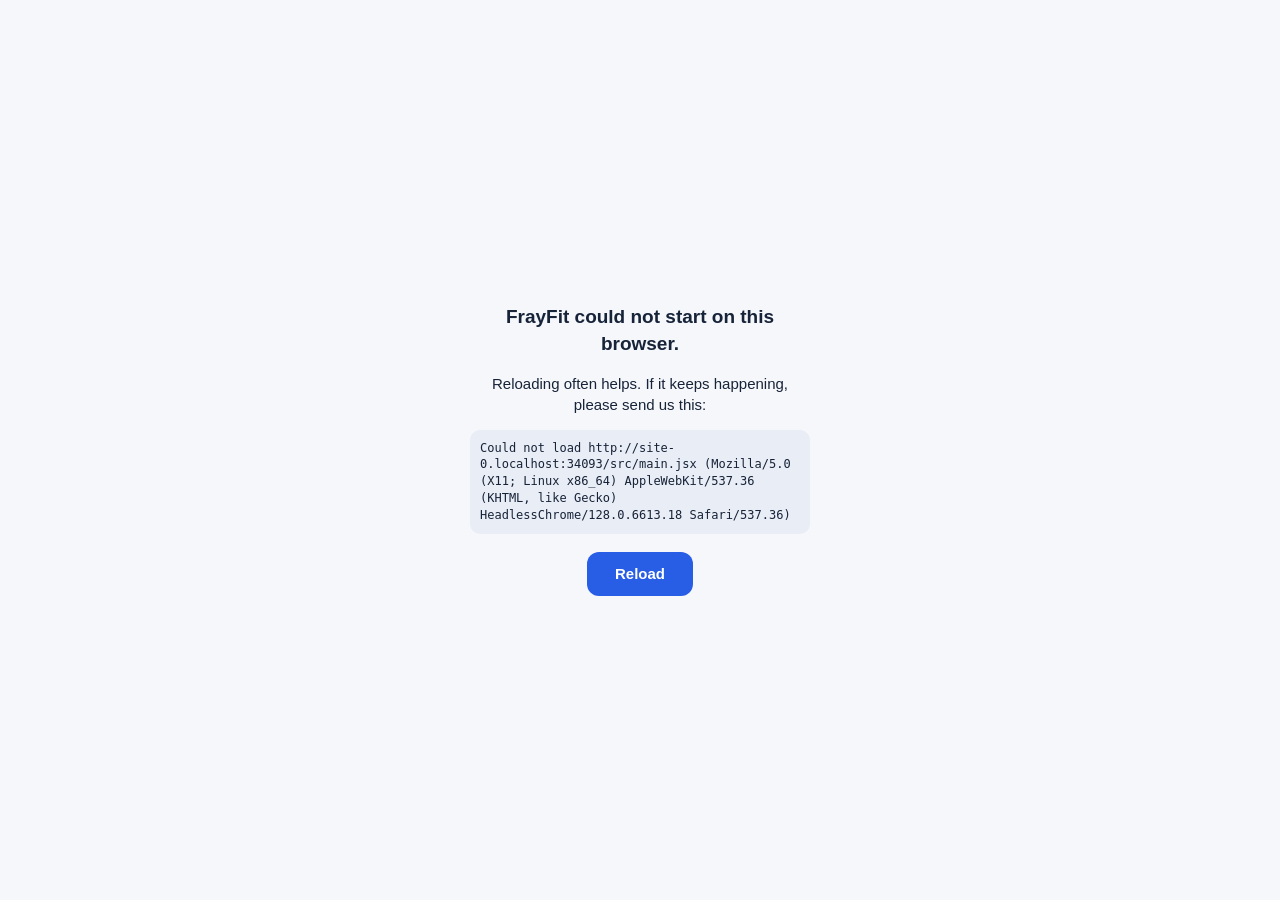
==== frontend/index.html @ 6e41d62d "Add FrayFit personal edition with original dashboard and full OpenGym catalogue Preserve exercises, " ====
<!DOCTYPE html>
<html lang="fr">
<head>
<meta charset="UTF-8">
<meta name="viewport" content="width=device-width,initial-scale=1,viewport-fit=cover,user-scalable=no">
<script>
  // Set direction before first paint so an Arabic profile never flashes as LTR.
  // The app re-applies this on every language change (lib/i18n.js setLang).
  // i18n-core RTL_LANGS is the runtime source of truth — keep this list in sync.
  try {
    var s = JSON.parse(localStorage.getItem('gym_state_v1') || '{}');
    var l = s.langAuto === true ? 'fr' : s.lang || 'fr';
    document.documentElement.lang = l;
    document.documentElement.dir = l === 'ar' ? 'rtl' : 'ltr';
  } catch (e) {}
  // Boot watchdog. A chunk this browser cannot parse (1.4.2's regex lookbehind on iOS 15.5 to
  // 16.3) kills the module graph before any of the app runs, and the logo lifted forever. Here,
  // outside the bundle and in plain old syntax, so it still runs then: a script that fails to
  // load or parse, or no app after 10 s, puts the reason and a Reload button where the logo was.
  // English only, as the packs are in the bundle that did not load. lib/boot.js removes #boot
  // (message included) once the app draws, so a slow start that gets there still gets there.
  (function () {
    var shown = false, last = '';
    function fail(title, detail) {
      var b = document.getElementById('boot');
      // Too early for the boot screen (a script in <head>): say it once the page is there.
      if (!b && document.readyState === 'loading') return document.addEventListener('DOMContentLoaded', function () { fail(title, detail); });
      if (shown || !b || b.getAttribute('data-leaving')) return;
      shown = true;
      b.className = 'fail';
      b.removeAttribute('aria-hidden');
      b.setAttribute('role', 'alert');
      b.setAttribute('dir', 'ltr');
      b.innerHTML = '';
      var box = document.createElement('div'), h = document.createElement('p'), p = document.createElement('p');
      h.className = 'h';
      h.textContent = title;
      p.textContent = 'Reloading often helps. If it keeps happening, please send us this:';
      var c = document.createElement('code');
      c.textContent = (detail || 'No error, it just never finished loading.') + ' (' + navigator.userAgent + ')';
      var r = document.createElement('button');
      r.type = 'button';
      r.textContent = 'Reload';
      r.onclick = function () { location.reload(); };
      box.appendChild(h); box.appendChild(p); box.appendChild(c); box.appendChild(r);
      b.appendChild(box);
    }
    window.addEventListener('error', function (e) {
      var t = e && e.target;
      if (t && t.tagName === 'SCRIPT') return fail('FrayFit could not start on this browser.', 'Could not load ' + (t.src || 'a script'));
      if (!e || !e.message) return;
      last = e.message + (e.filename ? ' at ' + e.filename.split('/').pop() + ':' + e.lineno : '');
      if (/SyntaxError|Unexpected|Invalid regular expression/i.test(e.message)) fail('FrayFit could not start on this browser.', last);
    }, true);
    window.addEventListener('unhandledrejection', function (e) {
      var r = e && e.reason;
      if (r) last = String((r && r.message) || r);
    });
    setTimeout(function () {
      fail(last ? 'FrayFit could not start on this browser.' : 'FrayFit is taking too long to start.', last);
    }, 10000);
  })();
</script>
<title>FrayFit</title>
<meta name="description" content="FrayFit — programmes, exercices et suivi de vos séances">
<meta name="theme-color" content="#285de5">
<meta name="apple-mobile-web-app-capable" content="yes">
<meta name="mobile-web-app-capable" content="yes">
<meta name="apple-mobile-web-app-status-bar-style" content="black-translucent">
<meta name="apple-mobile-web-app-title" content="FrayFit">
<!-- use-credentials: browsers fetch the manifest without cookies, even same-origin; behind an auth
     proxy (Authelia, Cloudflare Access, Teleport…) that fetch is a login redirect and the Home Screen
     icon comes out generic. iOS 26 reads the icon from the manifest, so this is where it shows. -->
<link rel="manifest" href="manifest.json" crossorigin="use-credentials">
<link rel="apple-touch-icon" href="icon-180.png">
<link rel="icon" type="image/svg+xml" href="frayfit-icon.svg">
</head>
<body>
<!-- The boot screen: painted with the HTML, before any script runs, so the gap between the
     native splash and the first real screen is the logo loading its plates instead of a black
     page. Cobalt identity for the personal FrayFit web edition. lib/boot.js takes it away the moment the
     app can draw, so it never adds a wait. -->
<style>
  #boot{position:fixed;inset:0;z-index:2147483000;display:grid;place-items:center;background:#f5f7fb;transition:opacity .22s ease-out}
  #boot.out{opacity:0;pointer-events:none}
  #boot svg{width:112px;height:auto;overflow:visible}
  #boot rect,#boot ellipse{transform-box:fill-box;transform-origin:center}
  #boot .bar{animation:boot-bar .32s cubic-bezier(.3,.7,.4,1) both}
  #boot .pl{animation:boot-plate .28s cubic-bezier(.3,.7,.4,1.3) both}
  #boot .pr{animation:boot-plate-r .28s cubic-bezier(.3,.7,.4,1.3) both}
  #boot .in{animation-delay:.22s}
  #boot .outer{animation-delay:.36s}
  #boot .db{animation:boot-rep 1.25s ease-in-out .75s infinite}
  #boot ellipse{fill:#285de5;opacity:.12;animation:boot-shadow 1.25s ease-in-out .75s infinite}
  @keyframes boot-bar{from{transform:scaleX(0)}}
  @keyframes boot-plate{from{transform:translateX(-40px);opacity:0}}
  @keyframes boot-plate-r{from{transform:translateX(40px);opacity:0}}
  @keyframes boot-rep{50%{transform:translateY(-26px)}}
  @keyframes boot-shadow{50%{transform:scaleX(.72);opacity:.05}}
  #boot.fail{place-items:center;padding:24px}
  #boot.fail div{max-width:340px;font:15px/1.4 -apple-system,BlinkMacSystemFont,Segoe UI,Roboto,sans-serif;color:#172338;text-align:center}
  #boot.fail .h{font-size:19px;font-weight:600;margin:0 0 8px}
  #boot.fail code{display:block;margin:14px 0 18px;padding:10px;border-radius:10px;background:#e9edf5;color:#172338;font-size:12px;text-align:left;word-break:break-word;-webkit-user-select:text;user-select:text}
  #boot.fail button{font:inherit;font-weight:600;color:#ffffff;background:#285de5;border:0;border-radius:12px;min-height:44px;padding:0 28px}
  @media (prefers-reduced-motion:reduce){
    #boot .bar,#boot .pl,#boot .pr,#boot ellipse{animation:none}
    #boot .db{animation:boot-breathe 1.6s ease-in-out infinite}
    @keyframes boot-breathe{50%{opacity:.55}}
  }
</style>
<div id="boot" aria-hidden="true">
  <svg viewBox="80 140 352 250">
    <ellipse cx="256" cy="372" rx="150" ry="9"/>
    <g class="db" fill="#285de5">
      <rect class="bar" x="80" y="242" width="352" height="28"/>
      <rect class="pl in" x="131" y="169" width="47" height="174"/>
      <rect class="pr in" x="334" y="169" width="47" height="174"/>
      <rect class="pl outer" x="80" y="199" width="36" height="114"/>
      <rect class="pr outer" x="396" y="199" width="36" height="114"/>
    </g>
  </svg>
</div>
<div id="root"></div>
<script type="module" src="/src/main.jsx"></script>
</body>
</html>
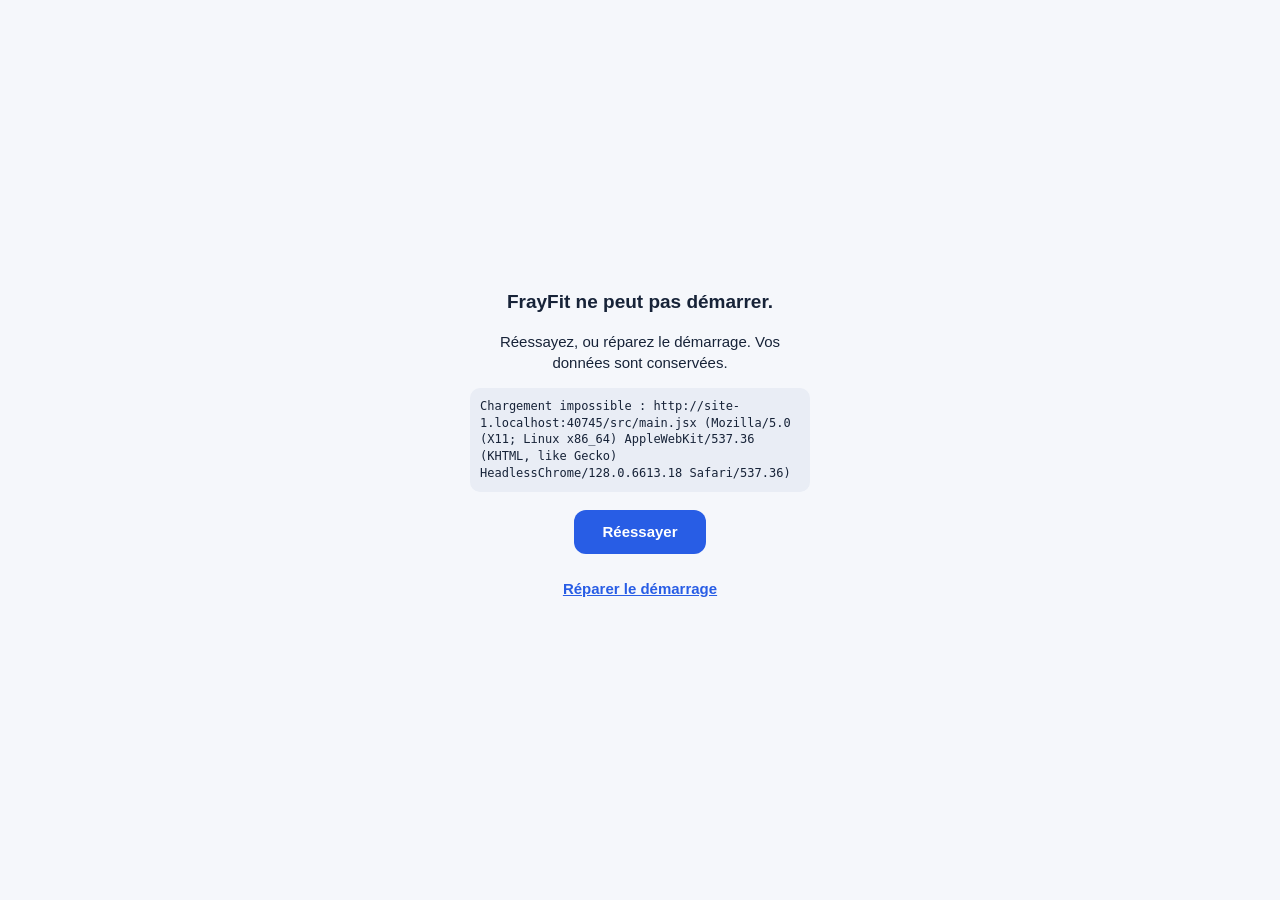
==== commit 6d56139b: "Fix slow startup recovery and split immutable media registry layers Allow valid slow API startup bef" ====
--- a/frontend/index.html
+++ b/frontend/index.html
@@ -16,49 +16,61 @@
   // Boot watchdog. A chunk this browser cannot parse (1.4.2's regex lookbehind on iOS 15.5 to
   // 16.3) kills the module graph before any of the app runs, and the logo lifted forever. Here,
   // outside the bundle and in plain old syntax, so it still runs then: a script that fails to
-  // load or parse, or no app after 10 s, puts the reason and a Reload button where the logo was.
-  // English only, as the packs are in the bundle that did not load. lib/boot.js removes #boot
+  // load or parse puts the reason where the logo was. The API can validly wait 20 s each for
+  // config and the session, especially when the host wakes up: 10 s is a quiet progress message,
+  // not a failure. After 50 s offer recovery outside the module graph. lib/boot.js removes #boot
   // (message included) once the app draws, so a slow start that gets there still gets there.
   (function () {
-    var shown = false, last = '';
-    function fail(title, detail) {
+    var failed = false, last = '';
+    function show(title, detail, failure) {
       var b = document.getElementById('boot');
       // Too early for the boot screen (a script in <head>): say it once the page is there.
-      if (!b && document.readyState === 'loading') return document.addEventListener('DOMContentLoaded', function () { fail(title, detail); });
-      if (shown || !b || b.getAttribute('data-leaving')) return;
-      shown = true;
-      b.className = 'fail';
+      if (!b && document.readyState === 'loading') return document.addEventListener('DOMContentLoaded', function () { show(title, detail, failure); });
+      if (failed || !b || b.getAttribute('data-leaving')) return;
+      failed = failure;
+      b.className = failure ? 'fail' : 'waiting';
       b.removeAttribute('aria-hidden');
-      b.setAttribute('role', 'alert');
+      b.setAttribute('role', failure ? 'alert' : 'status');
       b.setAttribute('dir', 'ltr');
+      b.setAttribute('lang', 'fr');
       b.innerHTML = '';
       var box = document.createElement('div'), h = document.createElement('p'), p = document.createElement('p');
       h.className = 'h';
       h.textContent = title;
-      p.textContent = 'Reloading often helps. If it keeps happening, please send us this:';
-      var c = document.createElement('code');
-      c.textContent = (detail || 'No error, it just never finished loading.') + ' (' + navigator.userAgent + ')';
+      p.textContent = failure ? 'Réessayez, ou réparez le démarrage. Vos données sont conservées.' : 'Le serveur peut mettre quelques instants à se réveiller. Vos données sont conservées.';
+      box.appendChild(h); box.appendChild(p);
+      if (failure) {
+        var c = document.createElement('code');
+        c.textContent = (detail || 'Le chargement n’a pas encore abouti.') + ' (' + navigator.userAgent + ')';
+        box.appendChild(c);
+      }
       var r = document.createElement('button');
       r.type = 'button';
-      r.textContent = 'Reload';
+      r.textContent = 'Réessayer';
       r.onclick = function () { location.reload(); };
-      box.appendChild(h); box.appendChild(p); box.appendChild(c); box.appendChild(r);
+      var repair = document.createElement('a');
+      repair.href = 'frayfit-repair.html';
+      repair.textContent = 'Réparer le démarrage';
+      box.appendChild(r); box.appendChild(repair);
       b.appendChild(box);
     }
     window.addEventListener('error', function (e) {
       var t = e && e.target;
-      if (t && t.tagName === 'SCRIPT') return fail('FrayFit could not start on this browser.', 'Could not load ' + (t.src || 'a script'));
+      if (t && t.tagName === 'SCRIPT') return show('FrayFit ne peut pas démarrer.', 'Chargement impossible : ' + (t.src || 'un script'), true);
       if (!e || !e.message) return;
       last = e.message + (e.filename ? ' at ' + e.filename.split('/').pop() + ':' + e.lineno : '');
-      if (/SyntaxError|Unexpected|Invalid regular expression/i.test(e.message)) fail('FrayFit could not start on this browser.', last);
+      if (/SyntaxError|Unexpected|Invalid regular expression/i.test(e.message)) show('FrayFit ne peut pas démarrer.', last, true);
     }, true);
     window.addEventListener('unhandledrejection', function (e) {
       var r = e && e.reason;
       if (r) last = String((r && r.message) || r);
     });
     setTimeout(function () {
-      fail(last ? 'FrayFit could not start on this browser.' : 'FrayFit is taking too long to start.', last);
+      show('FrayFit se réveille…', '', false);
     }, 10000);
+    setTimeout(function () {
+      show(last ? 'FrayFit ne peut pas démarrer.' : 'La connexion prend plus de temps que prévu.', last, true);
+    }, 50000);
   })();
 </script>
 <title>FrayFit</title>
@@ -97,11 +109,12 @@
   @keyframes boot-plate-r{from{transform:translateX(40px);opacity:0}}
   @keyframes boot-rep{50%{transform:translateY(-26px)}}
   @keyframes boot-shadow{50%{transform:scaleX(.72);opacity:.05}}
-  #boot.fail{place-items:center;padding:24px}
-  #boot.fail div{max-width:340px;font:15px/1.4 -apple-system,BlinkMacSystemFont,Segoe UI,Roboto,sans-serif;color:#172338;text-align:center}
-  #boot.fail .h{font-size:19px;font-weight:600;margin:0 0 8px}
+  #boot.fail,#boot.waiting{place-items:center;padding:24px}
+  #boot.fail div,#boot.waiting div{max-width:340px;font:15px/1.4 -apple-system,BlinkMacSystemFont,Segoe UI,Roboto,sans-serif;color:#172338;text-align:center}
+  #boot.fail .h,#boot.waiting .h{font-size:19px;font-weight:600;margin:0 0 8px}
   #boot.fail code{display:block;margin:14px 0 18px;padding:10px;border-radius:10px;background:#e9edf5;color:#172338;font-size:12px;text-align:left;word-break:break-word;-webkit-user-select:text;user-select:text}
-  #boot.fail button{font:inherit;font-weight:600;color:#ffffff;background:#285de5;border:0;border-radius:12px;min-height:44px;padding:0 28px}
+  #boot.fail button,#boot.waiting button{font:inherit;font-weight:600;color:#ffffff;background:#285de5;border:0;border-radius:12px;min-height:44px;padding:0 28px}
+  #boot.fail a,#boot.waiting a{display:block;margin-top:12px;padding:12px;color:#285de5;font-weight:600}
   @media (prefers-reduced-motion:reduce){
     #boot .bar,#boot .pl,#boot .pr,#boot ellipse{animation:none}
     #boot .db{animation:boot-breathe 1.6s ease-in-out infinite}
